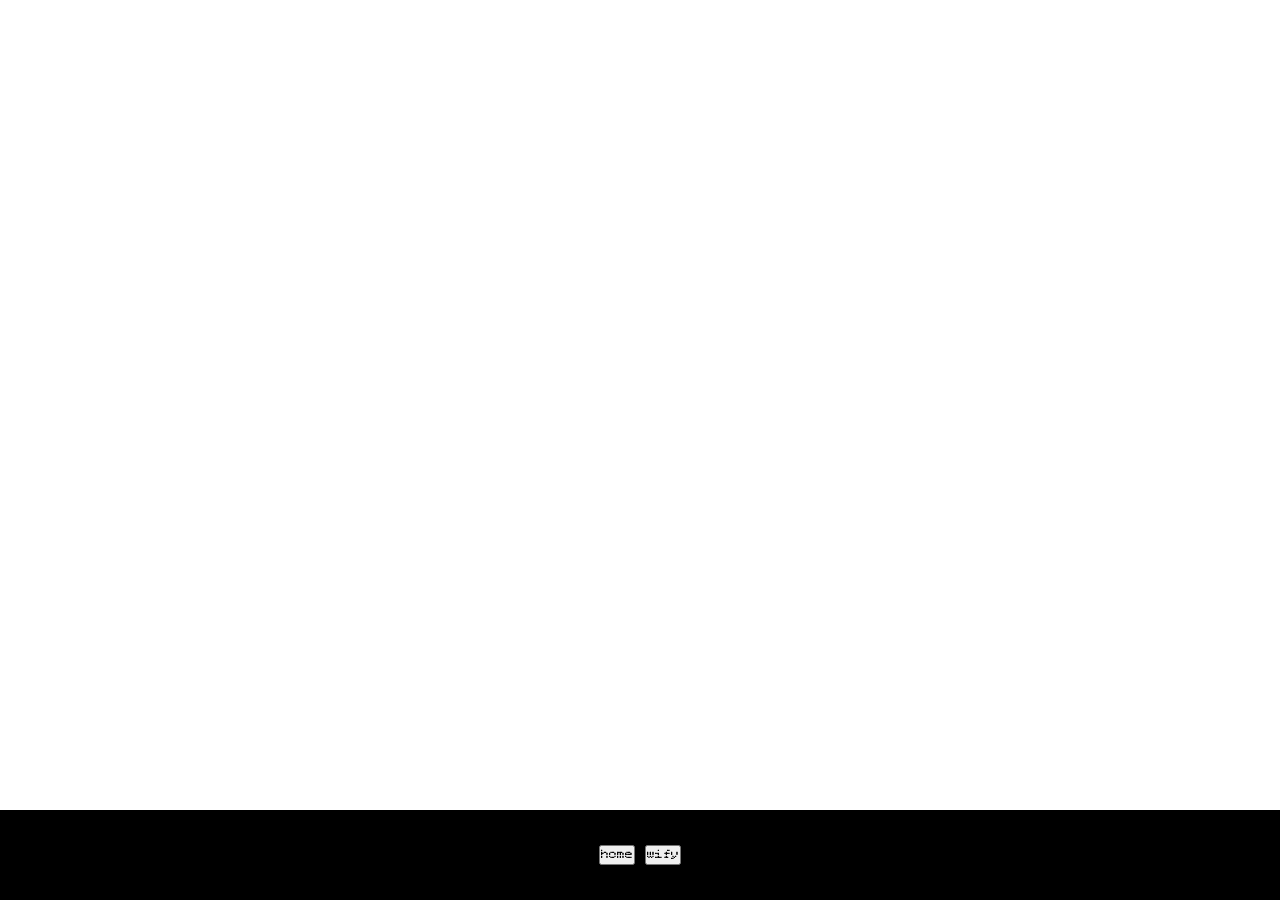
==== index.html @ e35b1a22 "Primeiro commit" ====
<!DOCTYPE html>
<html lang="en">

<head>
    <meta charset="UTF-8">
    <meta name="viewport" content="width=device-width, initial-scale=1.0">
    <title>CAR</title>
    <link rel="stylesheet" href="style.css">
    <link rel="preconnect" href="https://fonts.googleapis.com">
    <link rel="preconnect" href="https://fonts.gstatic.com" crossorigin>
    <link
        href="https://fonts.googleapis.com/css2?family=Bitcount+Grid+Single:wght@100..900&family=Fascinate&family=Jersey+10&family=Pixelify+Sans:wght@400..700&family=Pompiere&display=swap"
        rel="stylesheet">
</head>

<body>
    <div class="tela" id="home">
        <div class="pai_todos">
            <div class="cabeçalho">
                <img src="assets/do-utilizador.png" width="30px">
                <div class="ola">
                    <p id="paragrafo_ola">Ola Cometa</p>
                </div>
            </div>

            <div class="meu_carro">
                <div class="titulo_meuCarro">
                    <h2>Meu carro</h2>
                </div>
                <div class="quadrado_carro">
                    <div class="carro">
                        <img src="assets/BMW M3 GTR.png" width="300px">

                    </div>
                    <div class="informações_carro">
                        <div class="nome_ano">
                            <p class="texto_carro">2005</p>
                            <p class="texto_carro">BMW M3 GTR </p>
                        </div>
                    </div>
                </div>
            </div>
        </div>
    </div>

    <div class="tela" id="wify">
        <div class="pai_wifi">
            <h2>COnfigurar</h2>
        </div>
    </div>

    <div class="menu_navegação">
        <div class="botões">
            <button class="btn" content-id="home">
                home

            </button>

            <button class="btn" content-id="wify">
                wify
            </button>
        </div>




    </div>

</body>
<script src="script.js"></script>


</html>
---- style.css ----
* {
    margin: 0;
    padding: 0;
    box-sizing: border-box;
    font-family: "Bitcount Grid Single", system-ui;
    font-optical-sizing: auto;
    font-weight: weight;
    font-style: normal;
    font-variation-settings:
        "slnt" 0,
        "CRSV" 0.5,
        "ELSH" 0,
        "ELXP" 0;
}

body {
    display: flex;
    flex-direction: column;
    height: 100vh;


}

.tela{
    display: none;
}

.tela.show{
    display: flex;
    
}


.pai_todos{
    display: flex;
    flex-direction: column;
    gap: 20px;
    align-items: center;
    height: 100vh;
    width: 100%;
    background-color: rgb(30, 30, 30);
}

.cabeçalho {
    display: flex;
    height: 10vh;
    width: 100%;
    align-items: center;
    background-color: black;
    padding: 5px;
    gap: 10px;


}

.ola {
    width: 80%;
    text-align: center;
}

#paragrafo_ola {
    color: white;

}

.meu_carro {
    display: flex;
    height: 70%;
    flex-direction: column;
    display: flex;
    align-items: center;
    justify-content: top;
    padding: 20px;
    gap: 10px;
    width: 100%;

}

.titulo_meuCarro {
    display: flex;
    align-items: end;
    width: 100%;
    padding: 5px;

}

.meu_carro h2 {
    color: white;
    font-size: 20px;
}

.quadrado_carro {
    width: 100%;


    height: 80%;

    display: flex;
    flex-direction: column;



}

.carro {
    flex: 2;
    display: flex;
    align-items: flex-end;
    justify-content: center;
    background-image: url(assets/garagem.png);
    background-position: center;
    background-size: cover;
    background-repeat: no-repeat;
    padding: 18px;
    border-left:solid rgb(137, 192, 246) 1px; 
    border-right:solid white 1px; 
    border-top:solid white 1px; 
    



    border-top-left-radius: 10px;
    border-top-right-radius: 10px;

}

.informações_carro {
    flex: 0.5;
    display: flex;
    flex-direction: column;
    padding: 10px;
    background-color: rgba(0, 0, 0, 0.989);
    border-bottom-right-radius: 10px;
    border-bottom-left-radius: 10px;
    justify-content: end;
    border-left:solid white 1px; 
    border-right:solid rgb(137, 192, 246) 1px; 
    border-bottom:solid white 1px; 


}

.nome_ano {
    display: flex;
    align-items: center;
    justify-content: space-around;
    color: white;
    gap: 30px;
    padding: 5px;
    border: solid rgb(50, 50, 231) 1px;
    border-radius: 10px;
    width: 100%;

}

.menu_navegação{
    display: flex;
    align-items: center;
    justify-content: center;
    position: fixed;
    bottom: 0;
    
    height: 10vh;
    width: 100%;
    background-color: black;
    
}
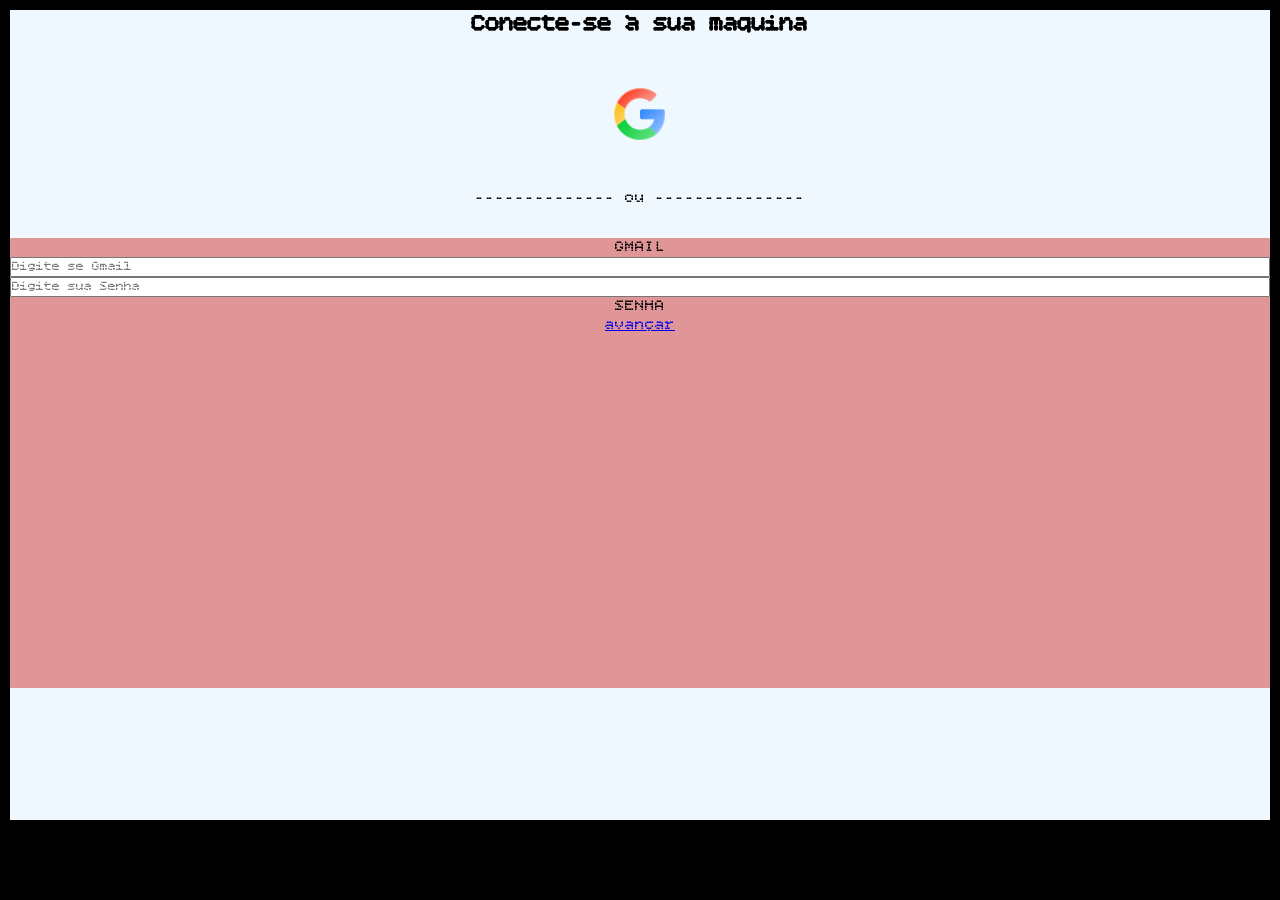
==== commit dae1afff: "Atualização do site" ====
--- a/index.html
+++ b/index.html
@@ -1,10 +1,10 @@
 <!DOCTYPE html>
-<html lang="en">
+<html lang="pt-br">
 
 <head>
     <meta charset="UTF-8">
     <meta name="viewport" content="width=device-width, initial-scale=1.0">
-    <title>CAR</title>
+    <title>Login CAR</title>
     <link rel="stylesheet" href="style.css">
     <link rel="preconnect" href="https://fonts.googleapis.com">
     <link rel="preconnect" href="https://fonts.gstatic.com" crossorigin>
@@ -14,60 +14,42 @@
 </head>
 
 <body>
-    <div class="tela" id="home">
-        <div class="pai_todos">
-            <div class="cabeçalho">
-                <img src="assets/do-utilizador.png" width="30px">
-                <div class="ola">
-                    <p id="paragrafo_ola">Ola Cometa</p>
-                </div>
+    <div class="pai">
+        <div class="boas_vindas">
+            <h2>Conecte-se à sua maquina</h2>
+
+        </div>
+
+        <div class="icones">
+            <img src="assets/icons8-google-logo-64.png">
+
+        </div>
+
+        <div class="espaço">
+            <p>-------------- ou ---------------</p>
+        </div>
+
+        <div class="formulario">
+            <div class="gmail">
+                <label>GMAIL</label>
+                <input class="inputs" placeholder="Digite se Gmail">
             </div>
 
-            <div class="meu_carro">
-                <div class="titulo_meuCarro">
-                    <h2>Meu carro</h2>
-                </div>
-                <div class="quadrado_carro">
-                    <div class="carro">
-                        <img src="assets/BMW M3 GTR.png" width="300px">
+            <div class="senha">
+                <input placeholder="Digite sua Senha">
+                <label class="inputs">SENHA</label>
+            
+            </div>
 
-                    </div>
-                    <div class="informações_carro">
-                        <div class="nome_ano">
-                            <p class="texto_carro">2005</p>
-                            <p class="texto_carro">BMW M3 GTR </p>
-                        </div>
-                    </div>
-                </div>
-            </div>
+            <a href="pages/home/index.html">avançar</a>
+
         </div>
+
     </div>
 
-    <div class="tela" id="wify">
-        <div class="pai_wifi">
-            <h2>COnfigurar</h2>
-        </div>
-    </div>
 
-    <div class="menu_navegação">
-        <div class="botões">
-            <button class="btn" content-id="home">
-                home
-
-            </button>
-
-            <button class="btn" content-id="wify">
-                wify
-            </button>
-        </div>
-
-
-
-
-    </div>
 
 </body>
 <script src="script.js"></script>
 
-
 </html>
--- a/style.css
+++ b/style.css
@@ -14,154 +14,49 @@
 }
 
 body {
+    height: 100vh;
     display: flex;
-    flex-direction: column;
-    height: 100vh;
+    background-color: black;
 
-
+    justify-content: center;
+    padding: 10px;
 }
 
-.tela{
-    display: none;
+.pai {
+    display: flex;
+    text-align: center;
+    flex-direction: column;
+
+    align-items: center;
+    background-color: aliceblue;
+    height: 90vh;
+    width: 100%;
+    gap: 30px;
 }
 
-.tela.show{
+.icones{
     display: flex;
-    
-}
 
-
-.pai_todos{
-    display: flex;
-    flex-direction: column;
-    gap: 20px;
-    align-items: center;
-    height: 100vh;
-    width: 100%;
-    background-color: rgb(30, 30, 30);
-}
-
-.cabeçalho {
-    display: flex;
     height: 10vh;
     width: 100%;
     align-items: center;
-    background-color: black;
-    padding: 5px;
-    gap: 10px;
-
-
+    justify-content: center;
 }
 
-.ola {
-    width: 80%;
-    text-align: center;
+.formulario{
+    display: flex;
+    height: 50vh;
+    background-color: rgb(224, 150, 150);
+    width: 100%;
+    flex-direction: column;
 }
 
-#paragrafo_ola {
-    color: white;
-
+.gmail{
+    display: flex;
+    flex-direction: column;
 }
 
-.meu_carro {
-    display: flex;
-    height: 70%;
-    flex-direction: column;
-    display: flex;
-    align-items: center;
-    justify-content: top;
-    padding: 20px;
-    gap: 10px;
-    width: 100%;
-
-}
-
-.titulo_meuCarro {
-    display: flex;
-    align-items: end;
-    width: 100%;
-    padding: 5px;
-
-}
-
-.meu_carro h2 {
-    color: white;
-    font-size: 20px;
-}
-
-.quadrado_carro {
-    width: 100%;
-
-
-    height: 80%;
-
+.senha{
     display: flex;
     flex-direction: column;
-
-
-
-}
-
-.carro {
-    flex: 2;
-    display: flex;
-    align-items: flex-end;
-    justify-content: center;
-    background-image: url(assets/garagem.png);
-    background-position: center;
-    background-size: cover;
-    background-repeat: no-repeat;
-    padding: 18px;
-    border-left:solid rgb(137, 192, 246) 1px; 
-    border-right:solid white 1px; 
-    border-top:solid white 1px; 
-    
-
-
-
-    border-top-left-radius: 10px;
-    border-top-right-radius: 10px;
-
-}
-
-.informações_carro {
-    flex: 0.5;
-    display: flex;
-    flex-direction: column;
-    padding: 10px;
-    background-color: rgba(0, 0, 0, 0.989);
-    border-bottom-right-radius: 10px;
-    border-bottom-left-radius: 10px;
-    justify-content: end;
-    border-left:solid white 1px; 
-    border-right:solid rgb(137, 192, 246) 1px; 
-    border-bottom:solid white 1px; 
-
-
-}
-
-.nome_ano {
-    display: flex;
-    align-items: center;
-    justify-content: space-around;
-    color: white;
-    gap: 30px;
-    padding: 5px;
-    border: solid rgb(50, 50, 231) 1px;
-    border-radius: 10px;
-    width: 100%;
-
-}
-
-.menu_navegação{
-    display: flex;
-    align-items: center;
-    justify-content: center;
-    position: fixed;
-    bottom: 0;
-    
-    height: 10vh;
-    width: 100%;
-    background-color: black;
-    
 }
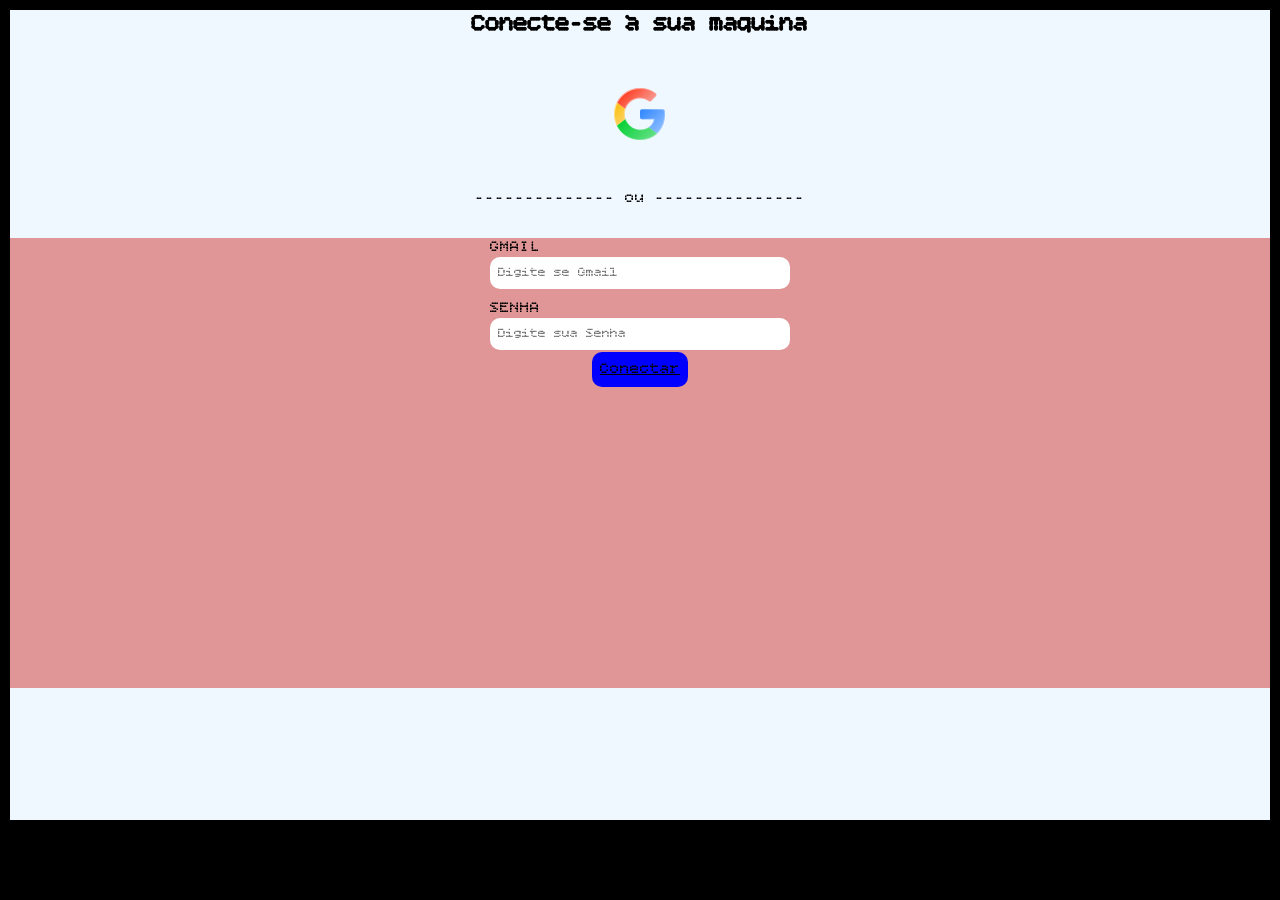
==== commit 418b488a: "Atualização do site" ====
--- a/index.html
+++ b/index.html
@@ -36,14 +36,20 @@
             </div>
 
             <div class="senha">
-                <input placeholder="Digite sua Senha">
-                <label class="inputs">SENHA</label>
-            
+                <label>SENHA</label>
+                <input class="inputs" placeholder="Digite sua Senha">
+
+
             </div>
 
-            <a href="pages/home/index.html">avançar</a>
+            <div class="botao_verificar">
+                <a class="Conectar" href="pages/home/index.html">Conectar</a>
+            </div>
+
 
         </div>
+
+
 
     </div>
 
--- a/style.css
+++ b/style.css
@@ -49,14 +49,39 @@
     background-color: rgb(224, 150, 150);
     width: 100%;
     flex-direction: column;
+    align-items: center;
+    gap: 10px;
 }
 
 .gmail{
     display: flex;
     flex-direction: column;
+    text-align: start;
 }
 
 .senha{
     display: flex;
     flex-direction: column;
+    text-align: start;
+}
+
+.inputs{
+    border-radius: 10px;
+    width: 300px;
+    padding: 8px;
+    border: none;
+    color: black;
+}
+
+.botao_vefificar{
+    display: flex;
+}
+
+.Conectar{
+    padding: 8px;
+    width: 300px;
+    background-color: blue;
+    border: none;
+    border-radius: 10px;
+    color: black;
 }
